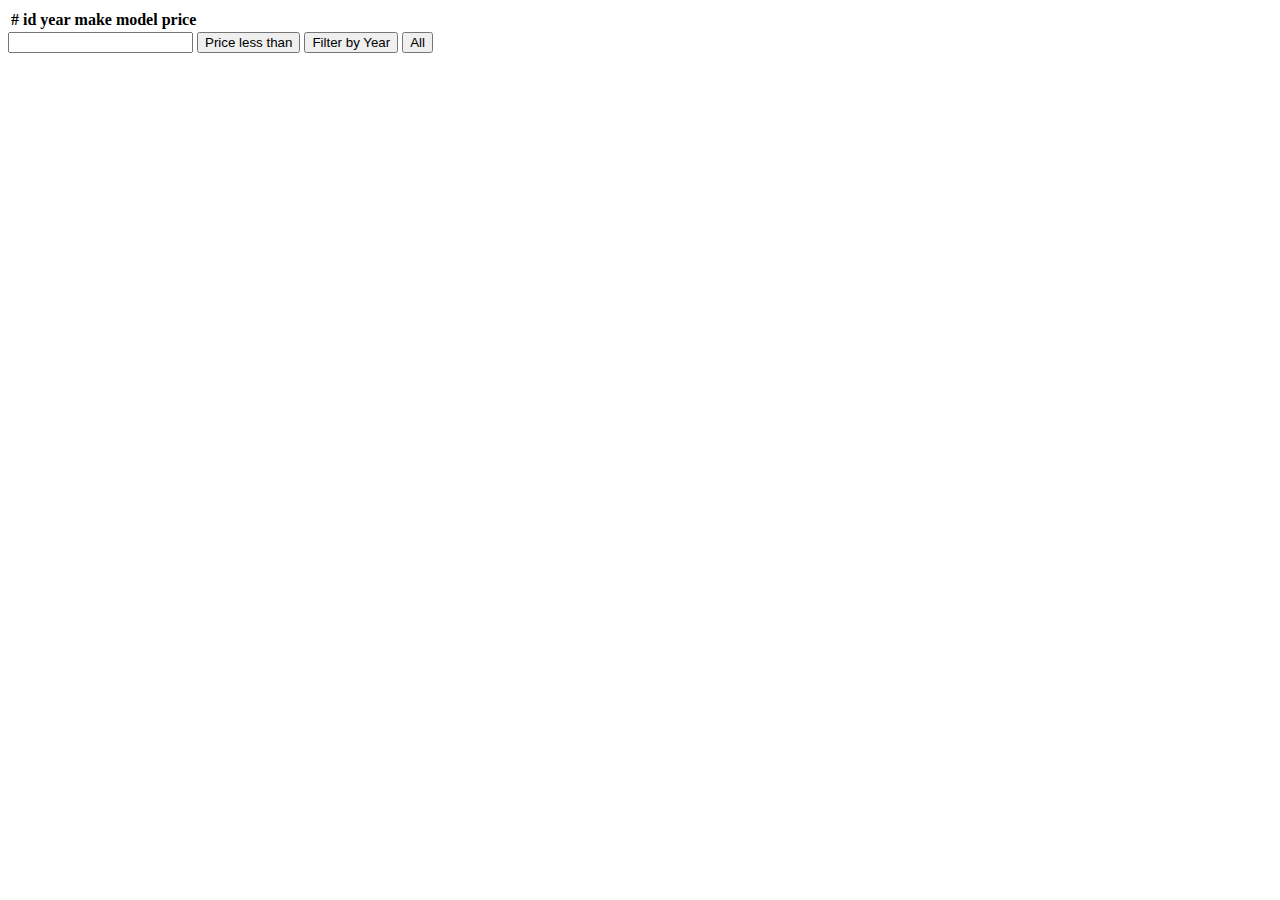
==== src/main/webapp/car.html @ b5a97207 "added car.html + js to it" ====
<!DOCTYPE html>
<!--
To change this license header, choose License Headers in Project Properties.
To change this template file, choose Tools | Templates
and open the template in the editor.
-->
<html>
    <head>
        <title>TODO supply a title</title>
        <meta charset="UTF-8">
        <meta name="viewport" content="width=device-width, initial-scale=1.0">
    </head>
    <body>
         <table class="table">
                <thead>
                    <tr>
                        <th scope="col">#</th>
                        <th scope="col">id</th>
                        <th scope="col">year</th>
                        <th scope="col">make</th>
                        <th scope="col">model</th>
                        <th scope="col">price</th>
                    </tr>
                </thead>
                <tbody id="tablebody">
                    
                    
                </tbody>
            </table>
        <input id="price" type="text">
        <button id="btn1">Price less than</button>
        <button id="btn2">Filter by Year</button>
        <button id="btn3">All</button>

    </body>
    
     <script src="js/carScript.js"></script>
</html>
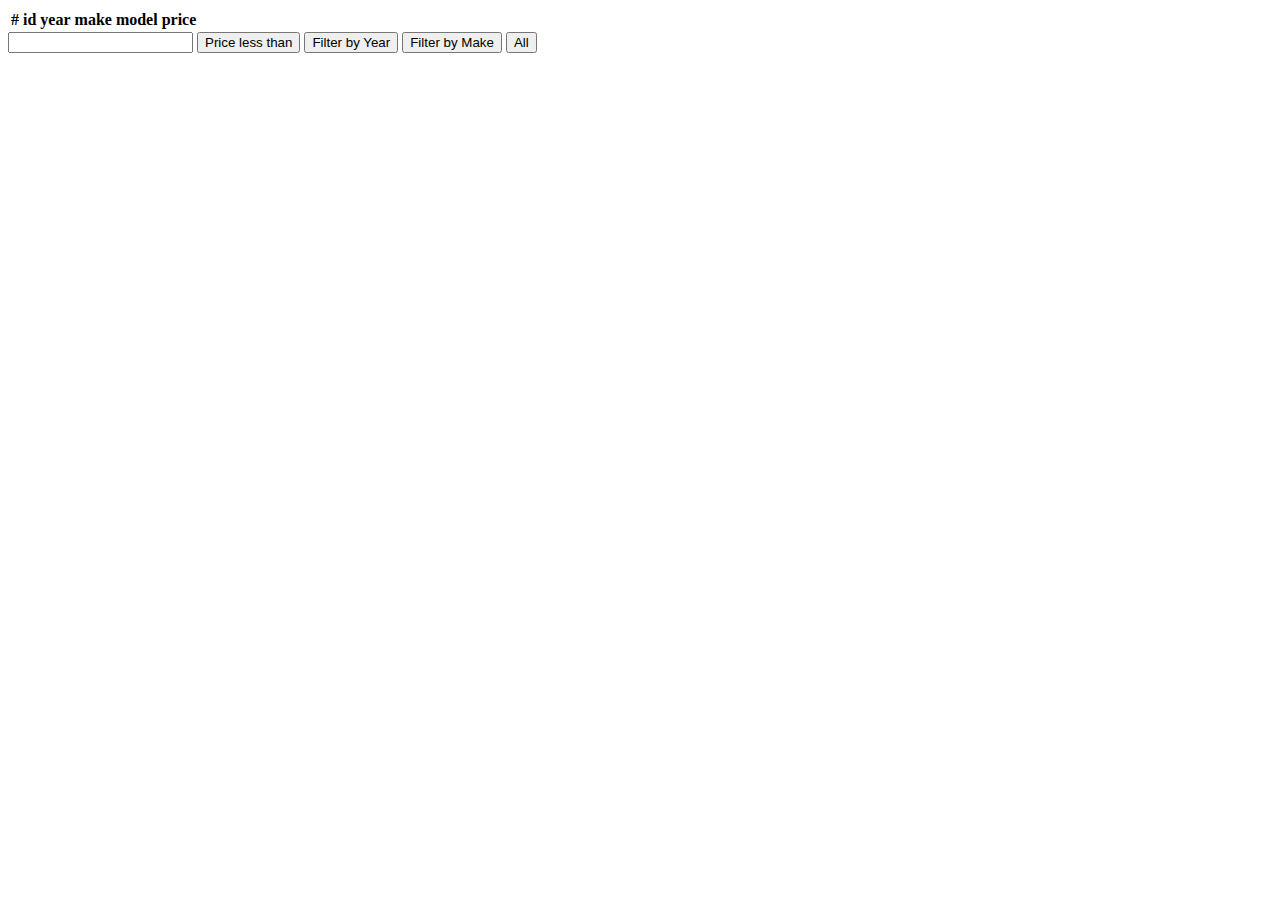
==== commit 054a30b1: "cars html + js + filteractions complete" ====
--- a/src/main/webapp/car.html
+++ b/src/main/webapp/car.html
@@ -30,8 +30,8 @@
         <input id="price" type="text">
         <button id="btn1">Price less than</button>
         <button id="btn2">Filter by Year</button>
-        <button id="btn3">All</button>
-
+        <button id="btn3">Filter by Make</button>
+        <button id="btn4">All</button>
     </body>
     
      <script src="js/carScript.js"></script>
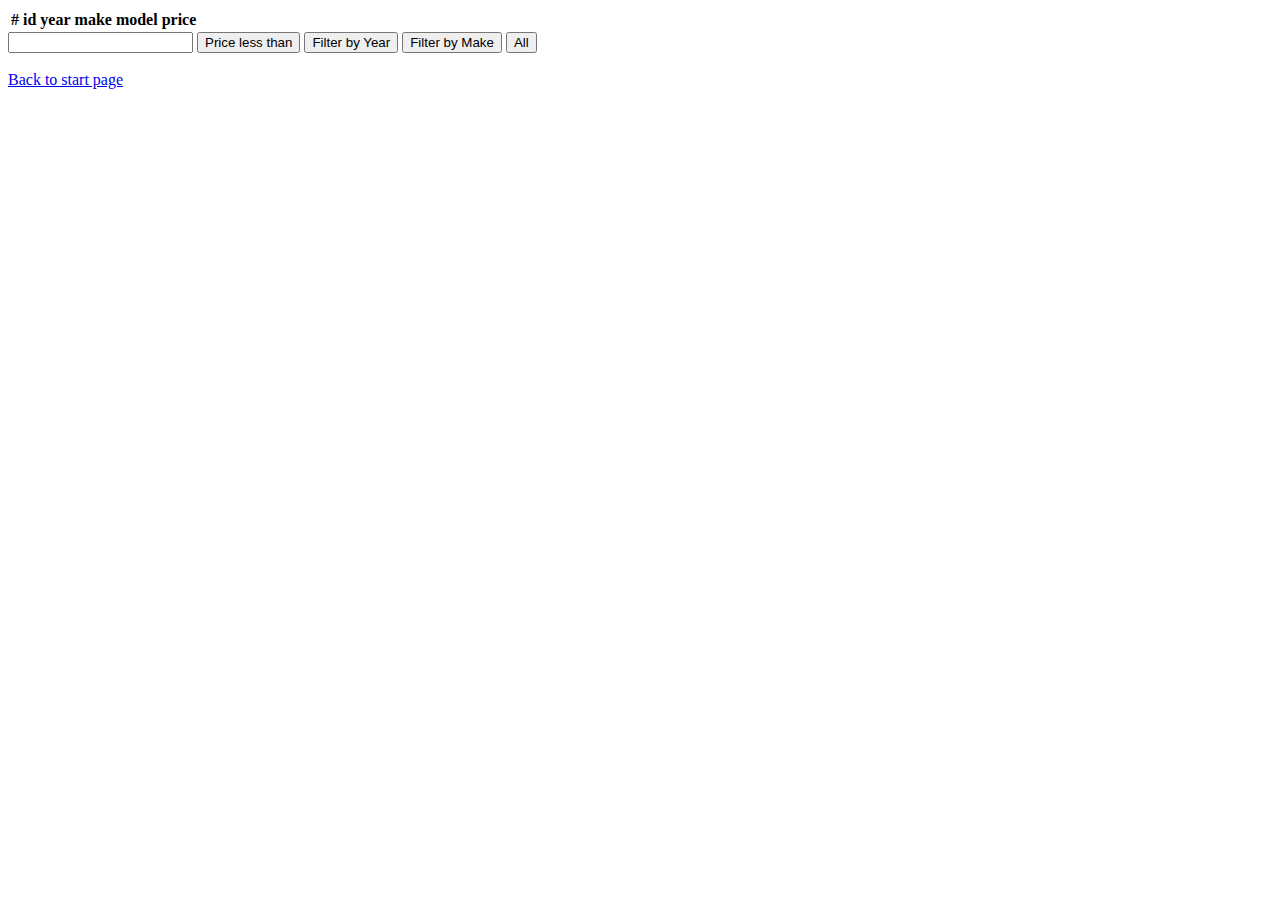
==== commit 6fc6a3d9: "added back to index button on car page" ====
--- a/src/main/webapp/car.html
+++ b/src/main/webapp/car.html
@@ -32,6 +32,11 @@
         <button id="btn2">Filter by Year</button>
         <button id="btn3">Filter by Make</button>
         <button id="btn4">All</button>
+        
+        <br>
+        <br>
+        <a href="index.html">Back to start page</a>
+        
     </body>
     
      <script src="js/carScript.js"></script>
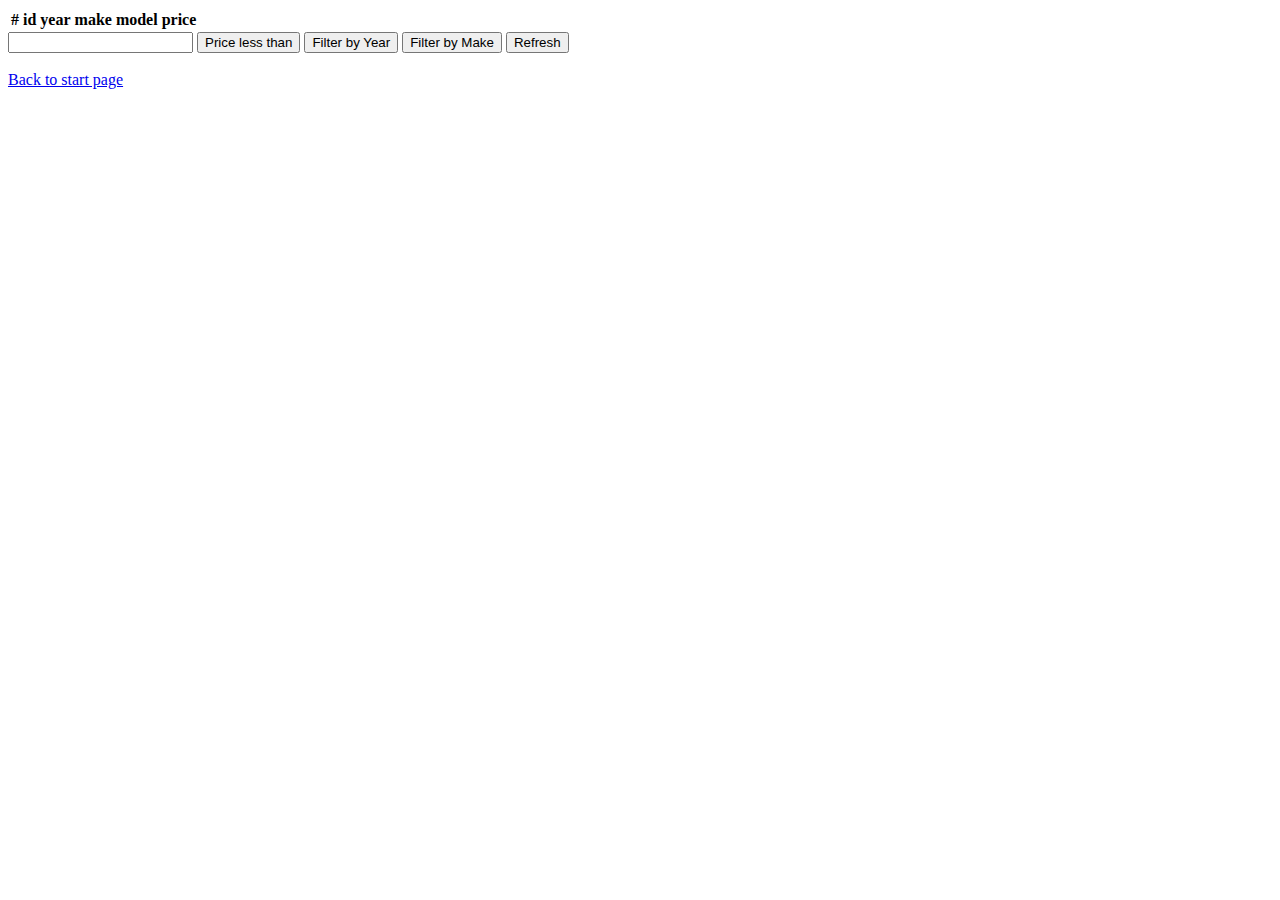
==== commit 1e82cf59: "fixed sortBy function in carScript.js" ====
--- a/src/main/webapp/car.html
+++ b/src/main/webapp/car.html
@@ -12,7 +12,7 @@
     </head>
     <body>
          <table class="table">
-                <thead>
+                <thead id="sort">
                     <tr>
                         <th scope="col">#</th>
                         <th scope="col">id</th>
@@ -31,7 +31,7 @@
         <button id="btn1">Price less than</button>
         <button id="btn2">Filter by Year</button>
         <button id="btn3">Filter by Make</button>
-        <button id="btn4">All</button>
+        <button id="btn4">Refresh</button>
         
         <br>
         <br>
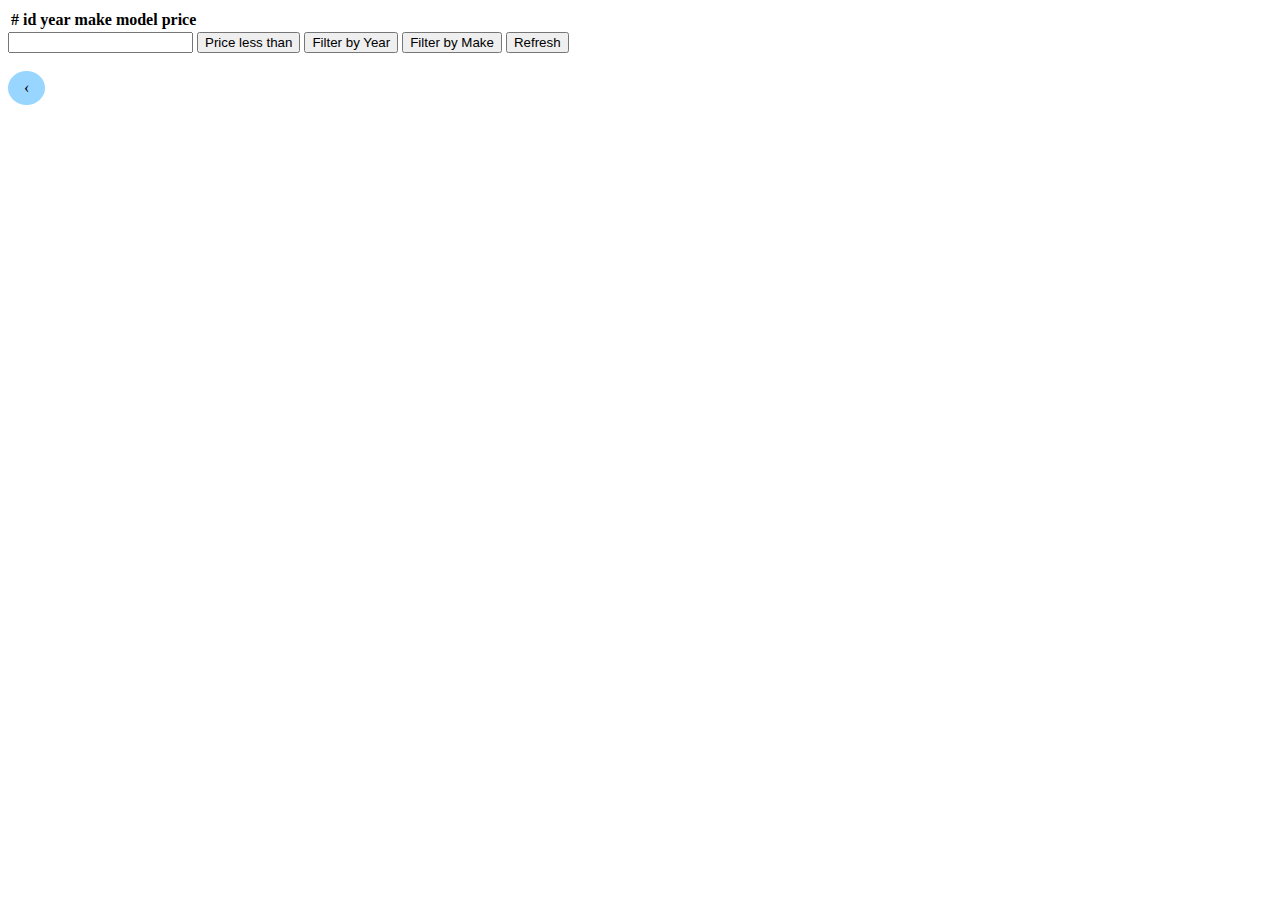
==== commit 15fcbe67: "Added back button to car.html and changed link in carScript.js to remote" ====
--- a/src/main/webapp/car.html
+++ b/src/main/webapp/car.html
@@ -9,6 +9,7 @@
         <title>TODO supply a title</title>
         <meta charset="UTF-8">
         <meta name="viewport" content="width=device-width, initial-scale=1.0">
+        <link rel="stylesheet" href="css/styling.css">
     </head>
     <body>
          <table class="table">
@@ -35,7 +36,7 @@
         
         <br>
         <br>
-        <a href="index.html">Back to start page</a>
+        <a href="index.html" class="previous round">&#8249;</a>
         
     </body>
     
--- a/src/main/webapp/css/styling.css
+++ b/src/main/webapp/css/styling.css
@@ -0,0 +1,19 @@
+a {
+  text-decoration: none;
+  display: inline-block;
+  padding: 8px 16px;
+}
+
+a:hover {
+  background-color: #33adff;
+  color: black;
+}
+
+.previous {
+  background-color: #99d6ff;
+  color: black;
+}
+
+.round {
+  border-radius: 50%;
+}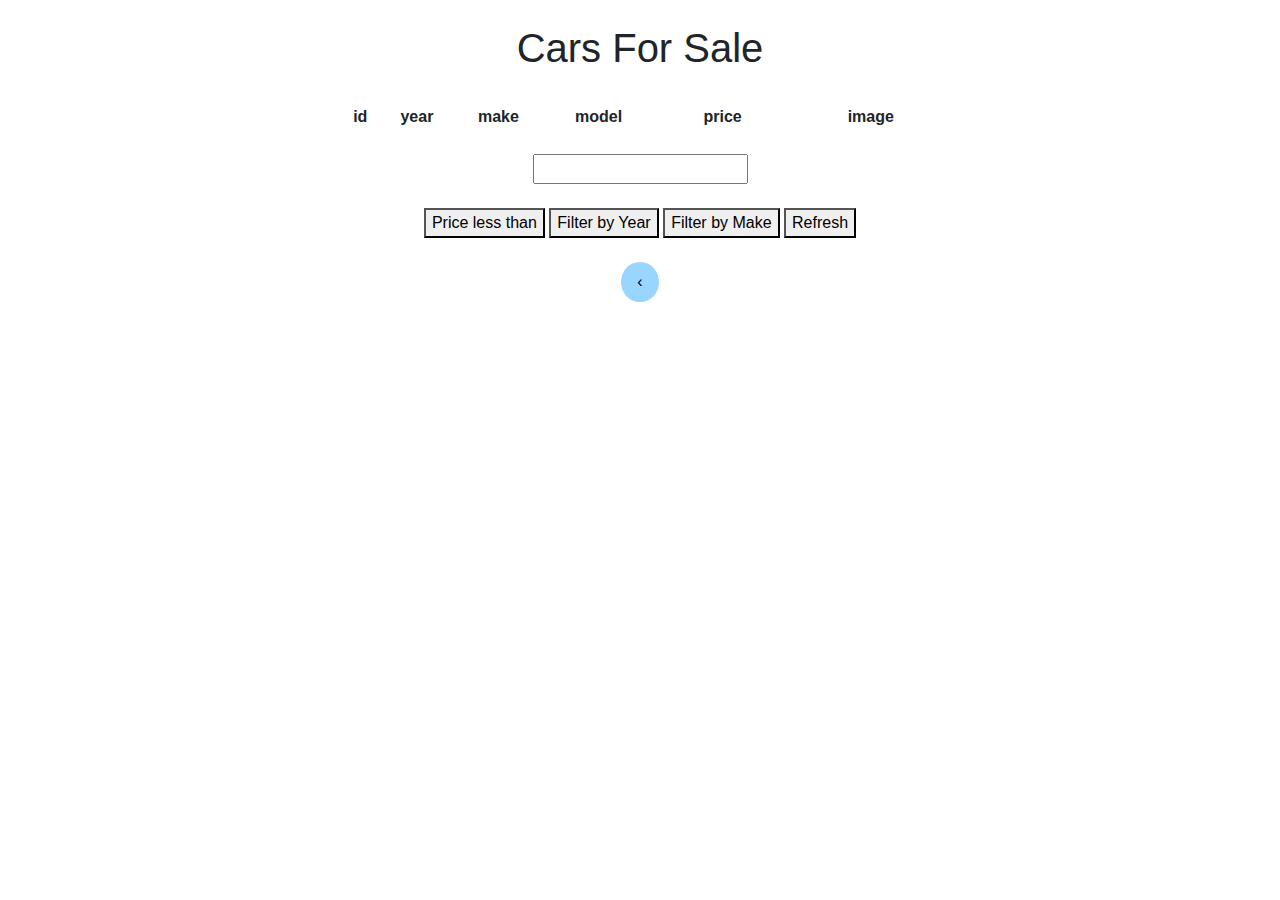
==== commit c400e873: "added styling on cars + image folder and images" ====
--- a/src/main/webapp/car.html
+++ b/src/main/webapp/car.html
@@ -6,39 +6,54 @@
 -->
 <html>
     <head>
-        <title>TODO supply a title</title>
+        <title>Cars for Sale</title>
         <meta charset="UTF-8">
         <meta name="viewport" content="width=device-width, initial-scale=1.0">
+        <link rel="stylesheet" href="https://stackpath.bootstrapcdn.com/bootstrap/4.4.1/css/bootstrap.min.css" integrity="sha384-Vkoo8x4CGsO3+Hhxv8T/Q5PaXtkKtu6ug5TOeNV6gBiFeWPGFN9MuhOf23Q9Ifjh" crossorigin="anonymous">
         <link rel="stylesheet" href="css/styling.css">
     </head>
     <body>
-         <table class="table">
+        <div class="col-lg-3"></div>
+        <div class="col-lg-6" style="margin-left: auto; margin-right: auto; text-align: center">
+            <br>
+            <h1>Cars For Sale</h1>
+            <br>
+
+            <table class="table-col-12">
                 <thead id="sort">
                     <tr>
-                        <th scope="col">#</th>
-                        <th scope="col">id</th>
-                        <th scope="col">year</th>
-                        <th scope="col">make</th>
-                        <th scope="col">model</th>
-                        <th scope="col">price</th>
+                        
+                        <th class="col-lg-1" scope="col">id</th>
+                        <th class="col-lg-1" scope="col">year</th>
+                        <th class="col-lg-2" scope="col">make</th>
+                        <th class="col-lg-2" scope="col">model</th>
+                        <th class="col-lg-3" scope="col">price</th>
+                        <th class="col-lg-3" scope="col">image</th>
                     </tr>
                 </thead>
                 <tbody id="tablebody">
-                    
-                    
+
+
                 </tbody>
             </table>
-        <input id="price" type="text">
-        <button id="btn1">Price less than</button>
-        <button id="btn2">Filter by Year</button>
-        <button id="btn3">Filter by Make</button>
-        <button id="btn4">Refresh</button>
-        
-        <br>
-        <br>
-        <a href="index.html" class="previous round">&#8249;</a>
-        
+            
+            <br>
+            <input id="price" type="text">
+            <br>
+            <br>
+            <button id="btn1">Price less than</button>
+            <button id="btn2">Filter by Year</button>
+            <button id="btn3">Filter by Make</button>
+            <button id="btn4">Refresh</button>
+
+            <br>
+            <br>
+            <a href="index.html" class="previous round">&#8249;</a>
+            <br>
+            <br>
+        </div>
+
     </body>
-    
-     <script src="js/carScript.js"></script>
+
+    <script src="js/carScript.js"></script>
 </html>
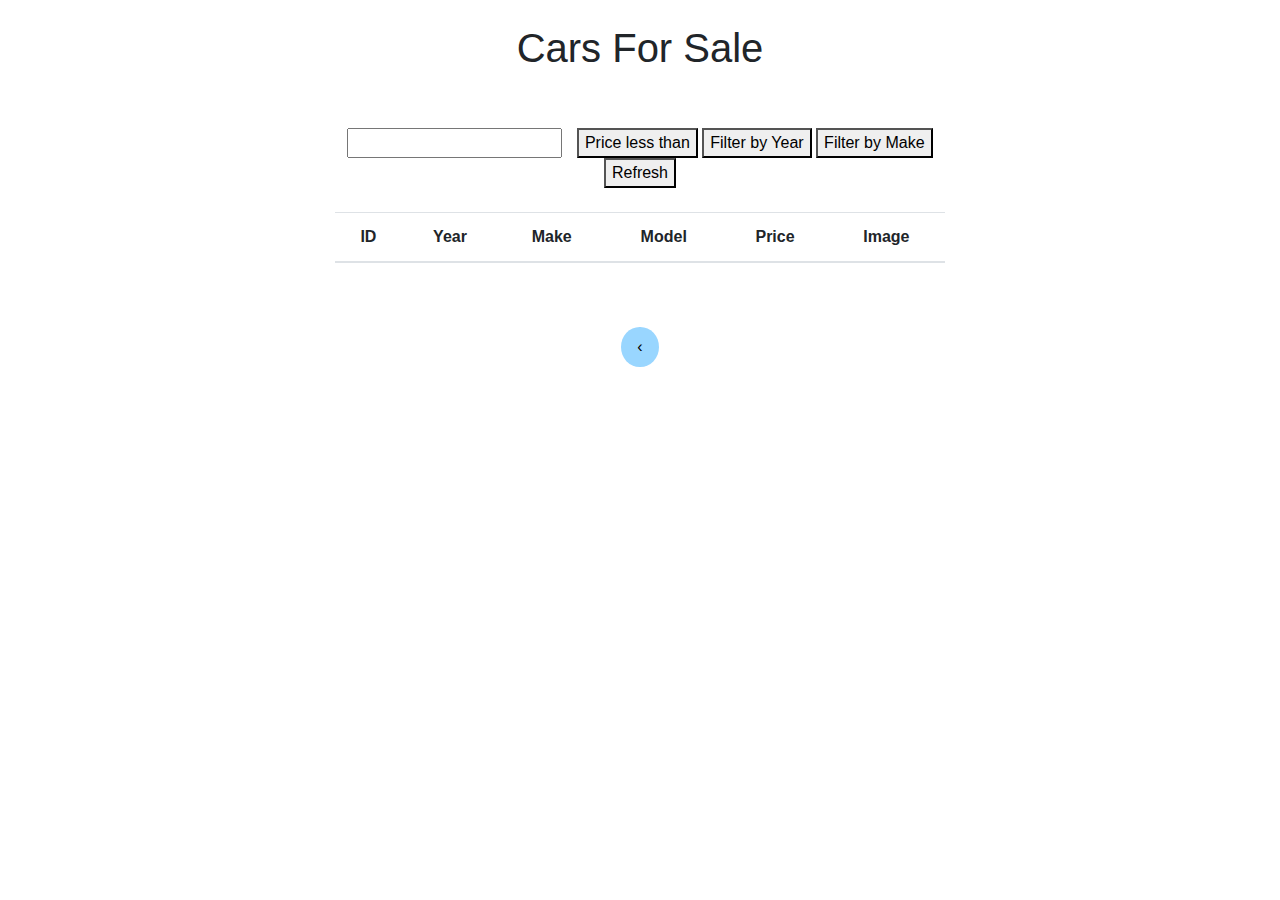
==== commit 39234606: "added hover to car.html table heads" ====
--- a/src/main/webapp/car.html
+++ b/src/main/webapp/car.html
@@ -13,22 +13,31 @@
         <link rel="stylesheet" href="css/styling.css">
     </head>
     <body>
-        <div class="col-lg-3"></div>
         <div class="col-lg-6" style="margin-left: auto; margin-right: auto; text-align: center">
             <br>
             <h1>Cars For Sale</h1>
             <br>
+            
+             <br>
+             <input id="price" type="text" style="margin-right: 10px">
+            <button id="btn1">Price less than</button>
+            <button id="btn2">Filter by Year</button>
+            <button id="btn3">Filter by Make</button>
+            <button id="btn4">Refresh</button>
+            <br>
+            <br>
 
-            <table class="table-col-12">
+
+            <table class="table">
                 <thead id="sort">
                     <tr>
                         
-                        <th class="col-lg-1" scope="col">id</th>
-                        <th class="col-lg-1" scope="col">year</th>
-                        <th class="col-lg-2" scope="col">make</th>
-                        <th class="col-lg-2" scope="col">model</th>
-                        <th class="col-lg-3" scope="col">price</th>
-                        <th class="col-lg-3" scope="col">image</th>
+                        <th scope="col">ID</th>
+                        <th class="carHead" scope="col">Year</th>
+                        <th class="carHead" scope="col">Make</th>
+                        <th class="carHead" scope="col">Model</th>
+                        <th class="carHead" scope="col">Price</th>
+                        <th scope="col">Image</th>
                     </tr>
                 </thead>
                 <tbody id="tablebody">
@@ -36,22 +45,13 @@
 
                 </tbody>
             </table>
-            
-            <br>
-            <input id="price" type="text">
-            <br>
-            <br>
-            <button id="btn1">Price less than</button>
-            <button id="btn2">Filter by Year</button>
-            <button id="btn3">Filter by Make</button>
-            <button id="btn4">Refresh</button>
-
-            <br>
+         <br>
             <br>
             <a href="index.html" class="previous round">&#8249;</a>
             <br>
             <br>
         </div>
+        
 
     </body>
 
--- a/src/main/webapp/css/styling.css
+++ b/src/main/webapp/css/styling.css
@@ -5,7 +5,7 @@
 }
 
 a:hover {
-  background-color: #33adff;
+  background-color: #cccccc;
   color: black;
 }
 
@@ -16,4 +16,9 @@
 
 .round {
   border-radius: 50%;
+}
+
+.carHead:hover {
+    background-color: #cccccc;
+    
 }